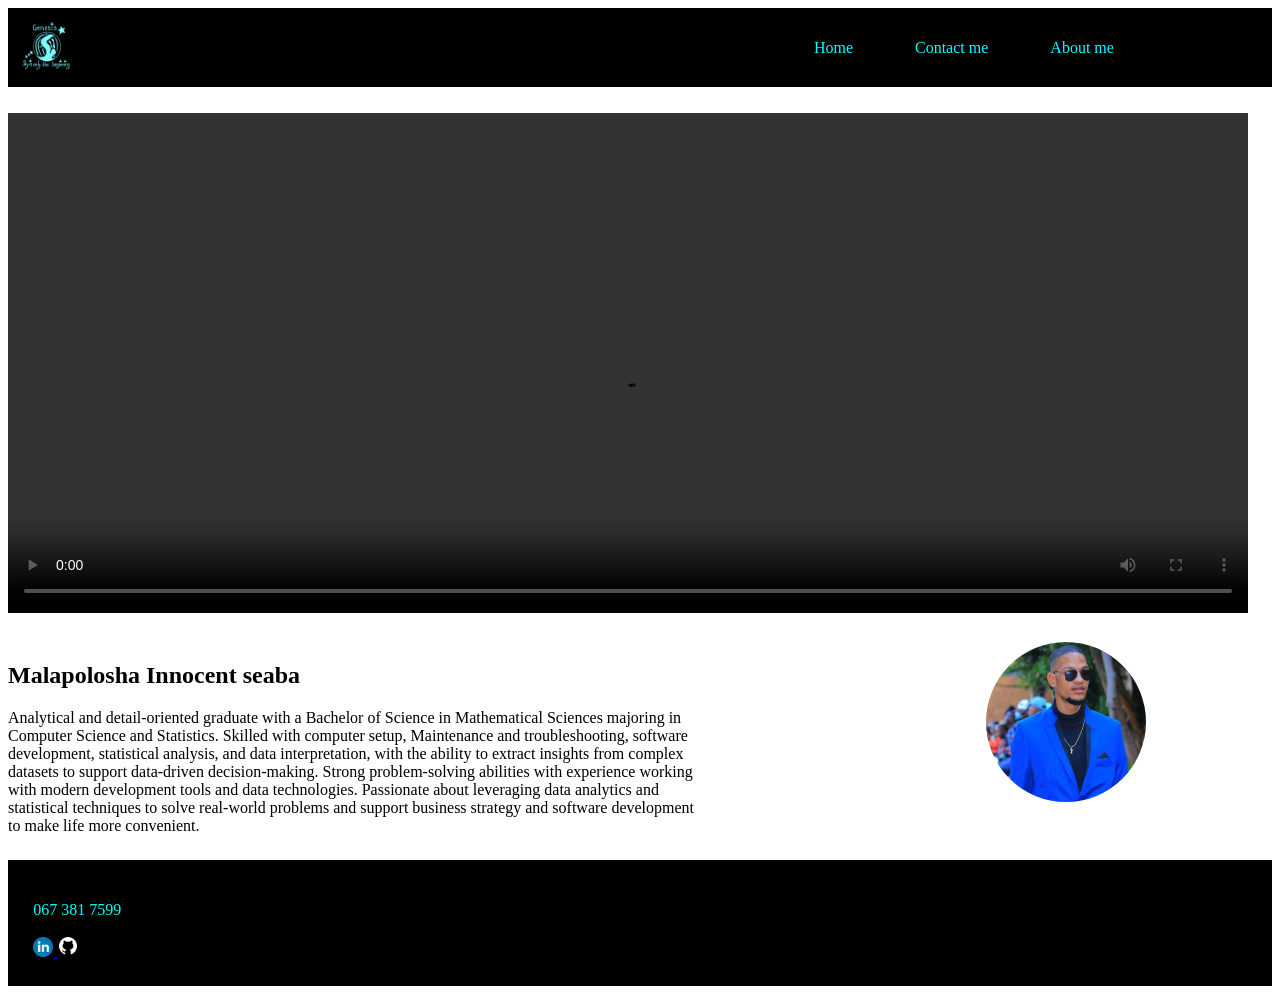
==== Index.html @ 3d316950 "first commit" ====
<!DOCTYPE html>
<html lang="en">
<head>
    <meta charset="UTF-8">
    <meta name="viewport" content="width=device-width, initial-scale=1.0">
    <title>My Portfolio</title>
</head>
<body>

    <nav style="display: flex;align-items: center; background-color: black; padding: 1% 1%;">
        <span>
        <img src="assets/logo.png" alt="Logo" height="50" width="50">
        </span>
        <span style="display:flex; justify-content: space-between; width: 300px; text-decoration: none; color:rgb(27, 11, 238); margin-left:60%; " >
        <a href="Index.html" style="text-decoration: none; color: aqua;">Home</a>
        <a href="ContactUs.html" style="text-decoration: none; color: aqua;">Contact me</a>
        <a href="AboutMe.html" style="text-decoration: none; color: aqua;" >About me</a>
        </span>
       
        
    </nav>
    <section style="margin-top: 2%;">
        <video controls width="1240" height="500">
            <source  src="assets/Video1.mp4" type="video/mp4">
        </video>
    </section>
    <section style="margin-top: 2%; display: flex; flex-direction: row; justify-content: space-between; " >
        
        <span style=" display:block; width:700px;">
                 <h2>Malapolosha Innocent seaba</h2>
            Analytical and detail-oriented graduate with a Bachelor of Science in Mathematical Sciences
majoring in Computer Science and Statistics. Skilled with computer setup, Maintenance and
troubleshooting, software development, statistical analysis, and data interpretation, with the
ability to extract insights from complex datasets to support data-driven decision-making.
Strong problem-solving abilities with experience working with modern development tools and
data technologies. Passionate about leveraging data analytics and statistical techniques to
solve real-world problems and support business strategy and software development to make
life more convenient.
</span>
<span style="margin-right: 10%;">
  <img src="assets/me.jfif" alt="me" style="height: 160px; width: 160px; border-radius: 50%;">
</span>
   
 </section>
     
    <footer style="background-color: black; margin-top: 2%;padding: 2%; color: aqua; ">
        <p>067 381 7599 </p>
        <a href="https://www.linkedin.com/in/innocentseaba-411835279">
            <img src="assets/linkedin.png" alt="Linkedin logo" height="20" width="20">
        </a>
        <a href="https://github.com/InnocentSeaba">
            <img src="assets/icons8-github-64.png" alt="Github logo" height="22" width="22">
        </a>
        

    </footer>
    
</body>
</html>
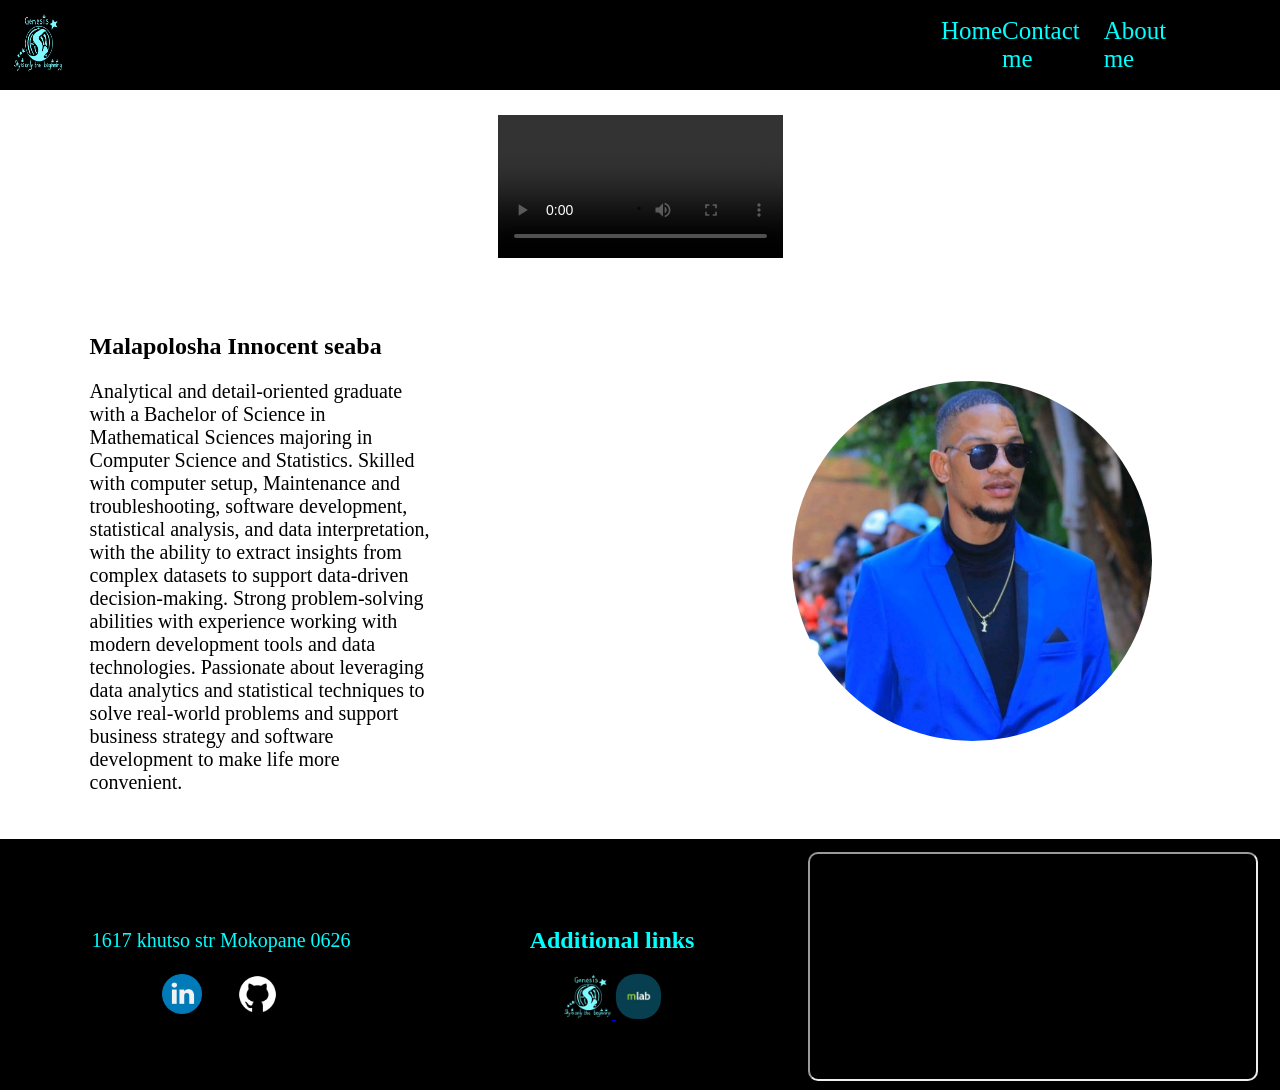
==== commit a0a79a49: "updates" ====
--- a/Index.html
+++ b/Index.html
@@ -3,55 +3,87 @@
 <head>
     <meta charset="UTF-8">
     <meta name="viewport" content="width=device-width, initial-scale=1.0">
-    <title>My Portfolio</title>
+    <title>Home</title>
 </head>
-<body>
+<body style="margin: 0; padding: 0; display: flex; flex-direction: column;" >
 
     <nav style="display: flex;align-items: center; background-color: black; padding: 1% 1%;">
         <span>
-        <img src="assets/logo.png" alt="Logo" height="50" width="50">
+        <img src="assets/logo.png" alt="Logo" height="60" width="50">
         </span>
-        <span style="display:flex; justify-content: space-between; width: 300px; text-decoration: none; color:rgb(27, 11, 238); margin-left:60%; " >
-        <a href="Index.html" style="text-decoration: none; color: aqua;">Home</a>
-        <a href="ContactUs.html" style="text-decoration: none; color: aqua;">Contact me</a>
-        <a href="AboutMe.html" style="text-decoration: none; color: aqua;" >About me</a>
+        <span style="display:flex; justify-content: space-between; width: 20%; margin-left:70%; " >
+        <a href="Index.html" style="text-decoration: none; color: aqua; font-size: 25px;">Home</a>
+        <a href="ContactUs.html" style="text-decoration: none; color: aqua; font-size: 25px;">Contact me</a>
+        <a href="AboutMe.html" style="text-decoration: none; color: aqua; font-size: 25px; " >About me</a>
         </span>
        
         
     </nav>
-    <section style="margin-top: 2%;">
-        <video controls width="1240" height="500">
-            <source  src="assets/Video1.mp4" type="video/mp4">
+    <section style="margin: 2% auto ;">
+        <div style="width: 95%; margin: 0 auto;" >
+                <video controls width="100%" height="auto">
+            <source  src="assets/small vid.mp4" type="video/mp4">
         </video>
+        </div>
+        
     </section>
     <section style="margin-top: 2%; display: flex; flex-direction: row; justify-content: space-between; " >
         
-        <span style=" display:block; width:700px;">
+        <span style=" display:block; width:50%; padding-left: 7%;margin:auto 0;">
                  <h2>Malapolosha Innocent seaba</h2>
-            Analytical and detail-oriented graduate with a Bachelor of Science in Mathematical Sciences
-majoring in Computer Science and Statistics. Skilled with computer setup, Maintenance and
-troubleshooting, software development, statistical analysis, and data interpretation, with the
-ability to extract insights from complex datasets to support data-driven decision-making.
-Strong problem-solving abilities with experience working with modern development tools and
-data technologies. Passionate about leveraging data analytics and statistical techniques to
-solve real-world problems and support business strategy and software development to make
-life more convenient.
+          <p style="font-size: 20px; width: 60%;">
+                Analytical and detail-oriented graduate with a Bachelor of Science in Mathematical Sciences
+                majoring in Computer Science and Statistics. Skilled with computer setup, Maintenance and
+                troubleshooting, software development, statistical analysis, and data interpretation, with the
+                ability to extract insights from complex datasets to support data-driven decision-making.
+                Strong problem-solving abilities with experience working with modern development tools and
+                data technologies. Passionate about leveraging data analytics and statistical techniques to
+                solve real-world problems and support business strategy and software development to make
+                life more convenient.
+          </p>  
 </span>
-<span style="margin-right: 10%;">
-  <img src="assets/me.jfif" alt="me" style="height: 160px; width: 160px; border-radius: 50%;">
+<span style="margin: auto 10%;">
+  <img src="assets/me.jfif" alt="me" style="height: 360px; width: auto; border-radius: 50%;">
 </span>
    
  </section>
      
-    <footer style="background-color: black; margin-top: 2%;padding: 2%; color: aqua; ">
-        <p>067 381 7599 </p>
-        <a href="https://www.linkedin.com/in/innocentseaba-411835279">
-            <img src="assets/linkedin.png" alt="Linkedin logo" height="20" width="20">
-        </a>
-        <a href="https://github.com/InnocentSeaba">
-            <img src="assets/icons8-github-64.png" alt="Github logo" height="22" width="22">
-        </a>
-        
+    <footer style="background-color: black; margin-top: 2%;padding:1% 2% ; color: aqua; display: flex; align-items: center; justify-content: space-between; height: 25vh; ">
+        <span style="width: 35%; display: flex; flex-direction: column; align-items: center;">
+            <p style="font-size: 20px;">1617 khutso str Mokopane 0626 </p>
+             <span style="display: flex; align-items: center; justify-content: space-between; width: 30% ;  ">
+             <a href="https://www.linkedin.com/in/innocentseaba-411835279">
+            <img src="assets/linkedin.png" alt="Linkedin logo" height="40" width="auto">
+             </a>
+             <a href="https://github.com/InnocentSeaba">
+            <img src="assets/icons8-github-64.png" alt="Github logo" height="45" width="auto">
+               </a>
+             </span> 
+        </span>
+            <div style="width: 35%; display: flex; flex-direction: column; align-items: center;">
+            <h2>Additional links</h2>
+            <div >
+                <a href="https://genesisnewgen-tech.netlify.app/">
+                <img src="assets/logo.png" alt="gen logo" style="height: 45px; border-radius: 10px;" >
+                </a>
+          
+            
+            <a href="https://mlab.co.za/" >
+            <img src="assets/Mlab.jpg" alt="Github logo" style="height: 45px; border-radius: 20px;">
+            </a>
+            </div>
+            </div>
+     
+          <div style="height: 100%; width: 40%;">
+            <iframe
+                 src="https://www.google.com/maps/embed?pb=!1m18!1m12!1m3!1d3647.233956346408!2d29.45515510966267!3d-23.916768174653694!2m3!1f0!2f0!3f0!3m2!1i1024!2i768!4f13.1!3m3!1m2!1s0x1ec6d7516b7c08f9%3A0xef213f659d800228!2smLab%20Limpopo!5e0!3m2!1sen!2sza!4v1780481063199!5m2!1sen!2sza" 
+                 allowfullscreen="" 
+                 loading="lazy" 
+                 referrerpolicy="no-referrer-when-downgrade"
+                 style="border-radius: 10px; height: 100%; width: 100%;"
+                 >
+             </iframe>
+        </div> 
 
     </footer>
     
